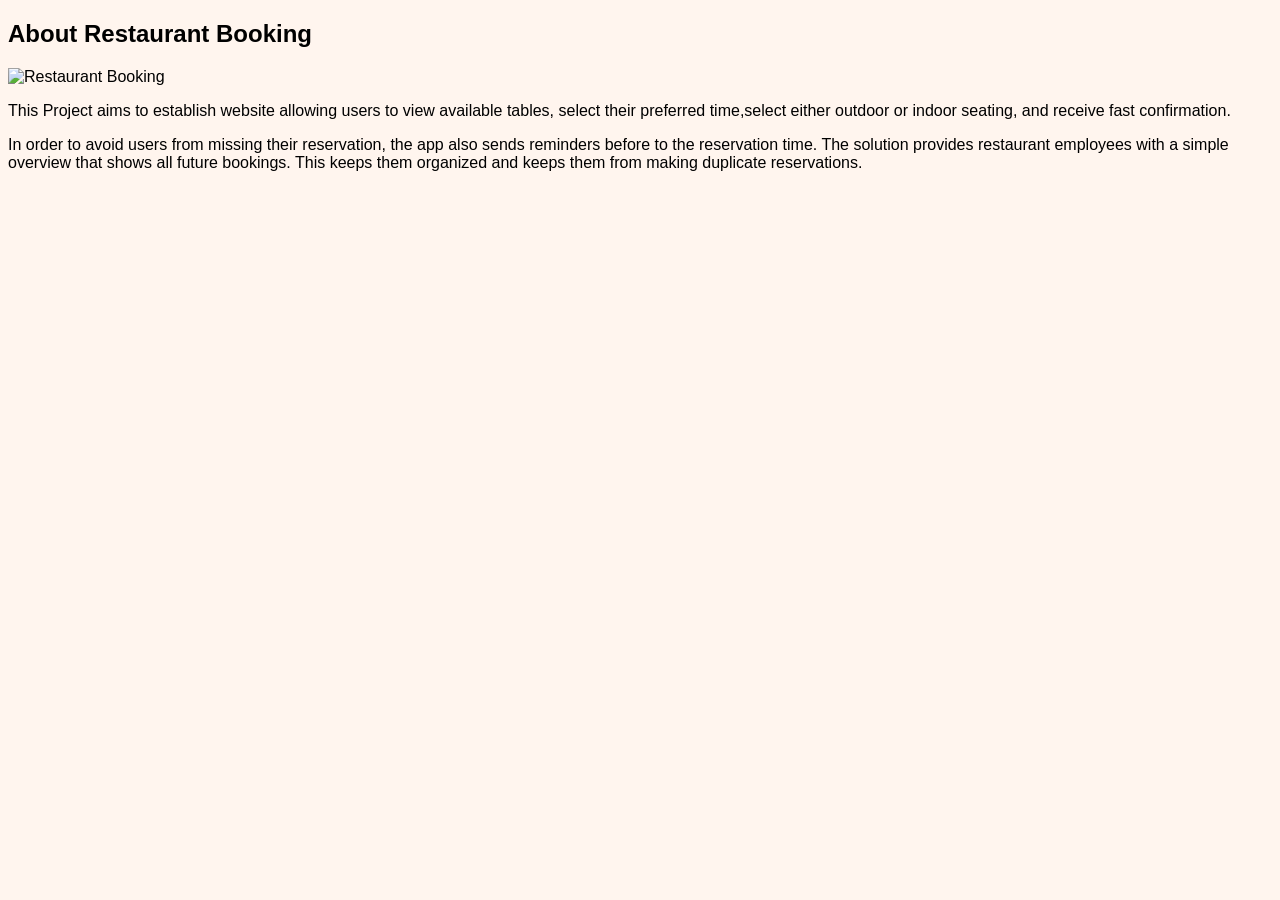
==== about.html @ d5ca38c6 "Add files via upload" ====
<!DOCTYPE html>
<html>
<head>
    <title>About-Restaurant Table Booking</title><link rel="stylesheet" href="style.css">
</head>


<body>
<h2>About Restaurant Booking</h2>
<img src="https://image.lexica.art/full_jpg/5117867e-51f6-4f75-9c09-5b5cb2c3f709"
alt="Restaurant Booking" width="400" height="300">
<article>
         <p> This Project aims to establish website allowing users to view available tables,
             select their preferred time,select either outdoor or indoor seating, and receive fast confirmation.
         </p>
         <p>In order to avoid users from missing their reservation, the app also sends reminders before to the reservation time.
             The solution provides restaurant employees with a simple overview that shows all future bookings.
              This keeps them organized and keeps them from making duplicate reservations.
            </p>
</article>
</body>
</html>
---- style.css ----
body{font-family:Arial;background:#fff5ee;}
nav a{margin:10px;text-decoration:none;color:rgb(0, 0, 0);}
nav a:hover{color:red;}
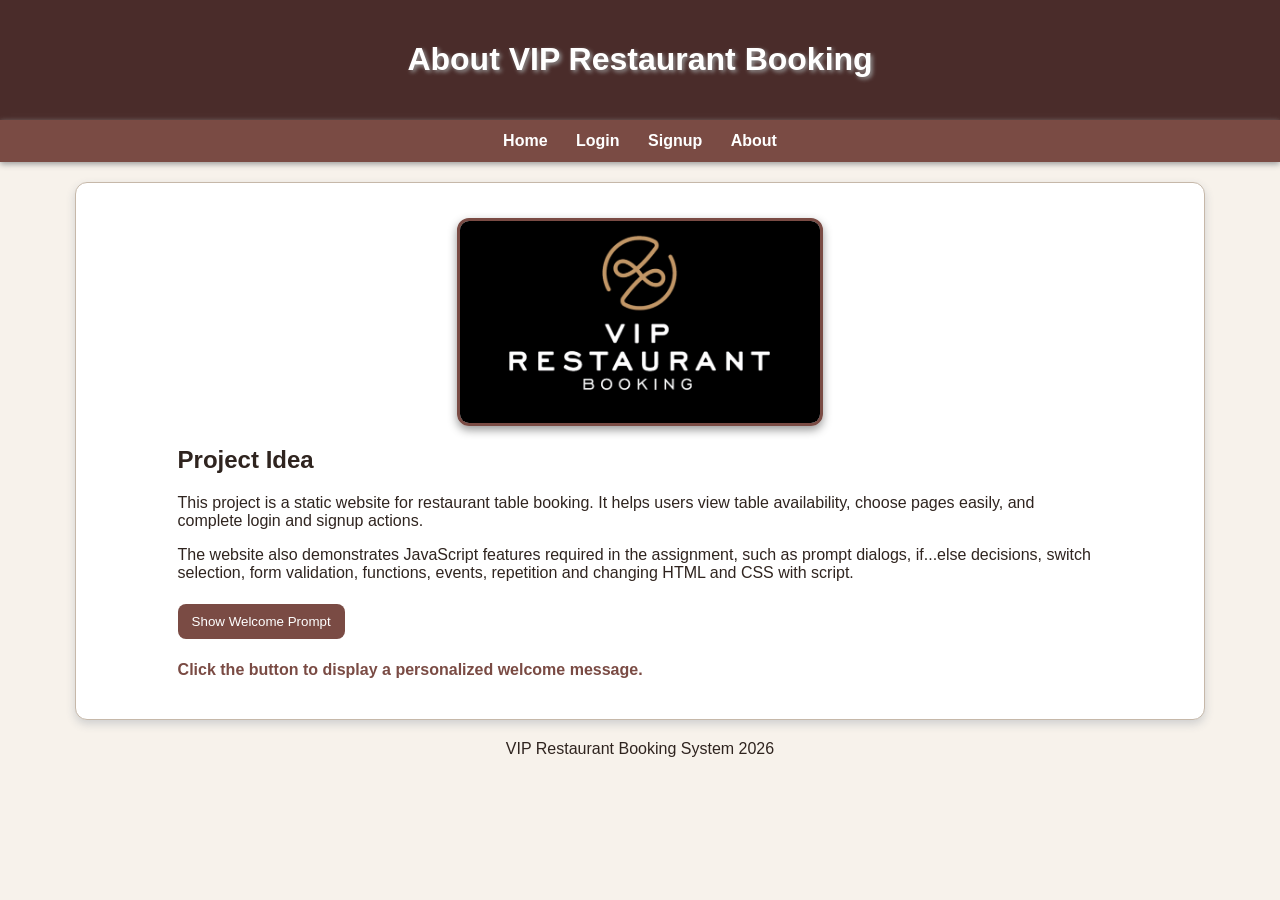
==== commit 26cbde96: "Editing JavaScript for Assignment 2" ====
--- a/about.html
+++ b/about.html
@@ -1,22 +1,47 @@
 <!DOCTYPE html>
 <html>
 <head>
-    <title>About-Restaurant Table Booking</title><link rel="stylesheet" href="style.css">
+    <meta charset="utf-8">
+    <title>VIP Restaurant Booking - About</title>
+    <link rel="stylesheet" href="style.css">
+    <script src="script.js"></script>
 </head>
+<body>
+    <header>
+        <h1>About VIP Restaurant Booking</h1>
+    </header>
 
+    <nav>
+        <a href="Home.html">Home</a>
+        <a href="login.html">Login</a>
+        <a href="signup.html">Signup</a>
+        <a href="about.html">About</a>
+    </nav>
 
-<body>
-<h2>About Restaurant Booking</h2>
-<img src="https://image.lexica.art/full_jpg/5117867e-51f6-4f75-9c09-5b5cb2c3f709"
-alt="Restaurant Booking" width="400" height="300">
-<article>
-         <p> This Project aims to establish website allowing users to view available tables,
-             select their preferred time,select either outdoor or indoor seating, and receive fast confirmation.
-         </p>
-         <p>In order to avoid users from missing their reservation, the app also sends reminders before to the reservation time.
-             The solution provides restaurant employees with a simple overview that shows all future bookings.
-              This keeps them organized and keeps them from making duplicate reservations.
+    <section class="card">
+        <img class="page-image" src="photobooking.png" alt="Restaurant project image" usemap="#about-map">
+        <map name="about-map">
+            <area shape="rect" coords="0,0,360,260" href="about.html" alt="About our project">
+        </map>
+
+        <article>
+            <h2>Project Idea</h2>
+            <p>
+                This project is a static website for restaurant table booking.
+                It helps users view table availability, choose pages easily, and complete login and signup actions.
             </p>
-</article>
+            <p>
+                The website also demonstrates JavaScript features required in the assignment,
+                such as prompt dialogs, if...else decisions, switch selection, form validation,
+                functions, events, repetition and changing HTML and CSS with script.
+            </p>
+            <input type="button" value="Show Welcome Prompt" onclick="showWelcomePrompt()">
+            <p id="welcomeText" class="inline-note">Click the button to display a personalized welcome message.</p>
+        </article>
+    </section>
+
+    <footer>
+        <p>VIP Restaurant Booking System 2026</p>
+    </footer>
 </body>
 </html>
--- a/style.css
+++ b/style.css
@@ -1,3 +1,170 @@
-body{font-family:Arial;background:#fff5ee;}
-nav a{margin:10px;text-decoration:none;color:rgb(0, 0, 0);}
-nav a:hover{color:red;}+body {
+    font-family: Arial, sans-serif;
+    margin: 0;
+    background-color: #f7f2eb;
+    color: #2f241f;
+}
+
+header {
+    background-color: #4a2c2a;
+    color: white;
+    text-align: center;
+    padding: 20px;
+    text-shadow: 2px 2px 4px #999999;
+}
+
+nav {
+    position: sticky;
+    top: 0;
+    background-color: #7a4b44;
+    padding: 12px;
+    text-align: center;
+    z-index: 10;
+    box-shadow: 0 2px 6px #999999;
+}
+
+nav a {
+    color: white;
+    text-decoration: none;
+    margin: 0 12px;
+    font-weight: bold;
+}
+
+nav a:hover {
+    color: #ffe8a3;
+}
+
+section,
+article,
+footer {
+    width: 85%;
+    margin: 20px auto;
+}
+
+.card {
+    background-color: white;
+    border: 1px solid #c6b8a9;
+    border-radius: 12px;
+    box-shadow: 0 4px 10px #cfcfcf;
+    padding: 20px;
+}
+
+.hero-image,
+.page-image {
+    display: block;
+    margin: 15px auto;
+    width: 360px;
+    max-width: 100%;
+    border: 3px solid #7a4b44;
+    border-radius: 12px;
+    box-shadow: 0 4px 10px #999999;
+}
+
+button,
+input[type="submit"],
+input[type="button"] {
+    background-color: #7a4b44;
+    color: white;
+    border: none;
+    border-radius: 8px;
+    padding: 10px 14px;
+    cursor: pointer;
+    margin: 6px 6px 6px 0;
+}
+
+button:hover,
+input[type="submit"]:hover,
+input[type="button"]:hover {
+    background-color: #5f3630;
+}
+
+.list-box {
+    border: 1px solid #d4c7b8;
+    padding: 15px;
+    border-radius: 10px;
+}
+
+.table-box {
+    overflow-x: auto;
+}
+
+table {
+    width: 100%;
+    border-collapse: collapse;
+    background-color: white;
+}
+
+th,
+td {
+    border: 1px solid #c6b8a9;
+    padding: 12px;
+    text-align: center;
+}
+
+th {
+    background-color: #7a4b44;
+    color: white;
+}
+
+tr:hover {
+    background-color: #f0e5d8;
+}
+
+.form-box {
+    width: 360px;
+    max-width: 90%;
+    margin: 30px auto;
+    padding: 20px;
+    background-color: white;
+    border: 1px solid #c6b8a9;
+    border-radius: 12px;
+    box-shadow: 0 4px 10px #bdbdbd;
+}
+
+.form-box label {
+    display: block;
+    margin-top: 10px;
+    font-weight: bold;
+}
+
+.form-box input,
+.form-box select {
+    width: 100%;
+    padding: 10px;
+    margin-top: 6px;
+    border: 1px solid #b7a79a;
+    border-radius: 8px;
+    box-sizing: border-box;
+}
+
+.inline-note {
+    color: #7a4b44;
+    font-weight: bold;
+}
+
+.image-layer-wrapper {
+    position: relative;
+    width: 360px;
+    margin: 20px auto;
+}
+
+.layer-back {
+    position: absolute;
+    top: 15px;
+    left: 20px;
+    width: 100%;
+    height: 100%;
+    background-color: #d6b28a;
+    border-radius: 12px;
+    z-index: 1;
+}
+
+.layer-front {
+    position: relative;
+    z-index: 2;
+}
+
+footer {
+    text-align: center;
+    padding-bottom: 30px;
+}
